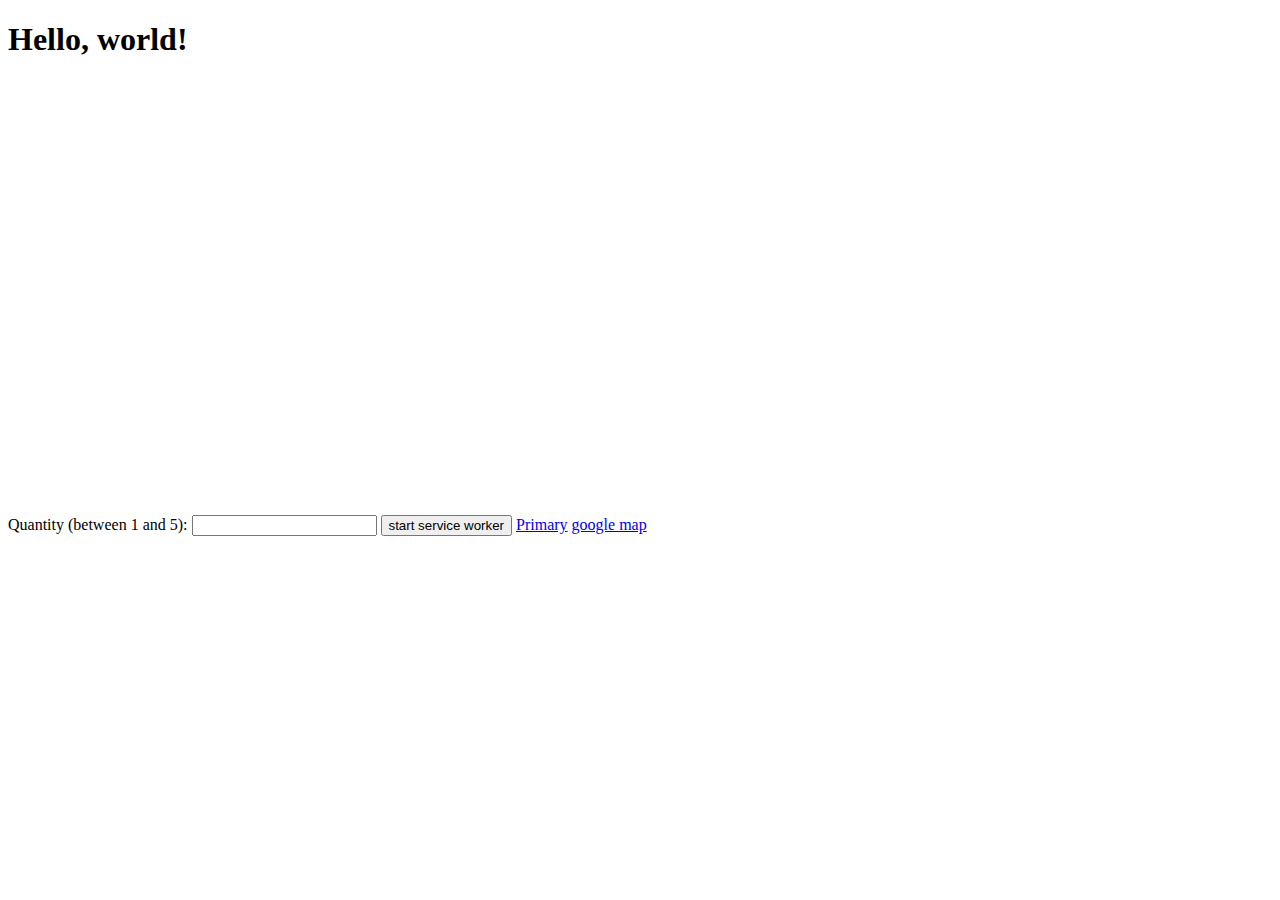
==== index.html @ b137b02a "Update index.html" ====
<!doctype html>
<html lang="en">
  <head>
    <meta charset="utf-8">
    <meta name="viewport" content="width=device-width, initial-scale=1">
    <title>Bootstrap demo</title>
    <link href="https://cdn.jsdelivr.net/npm/bootstrap@5.2.0-beta1/dist/css/bootstrap.min.css" rel="stylesheet" integrity="sha384-0evHe/X+R7YkIZDRvuzKMRqM+OrBnVFBL6DOitfPri4tjfHxaWutUpFmBp4vmVor" crossorigin="anonymous">
  </head>
  <script>
    var slightchangetotriggerupdatemaybe
    var w;

    function startWorker() {
      if(typeof(Worker) !== "undefined") {
        if(typeof(w) == "undefined") {
          w = new Worker("background position fetch.js");
        }
        w.onmessage = function(event) {
          document.getElementById("result").innerHTML = event.data;
        };
      } else {
        document.getElementById("result").innerHTML = "Sorry, your browser does not support Web Workers...";
      }
    }
    
    var i = 0;
    setInterval(() => { i++ }, 5000)

    function onClick(){
      startWorker()
    }
  </script>
  <body>
    <h1>Hello, world!</h1>
    <p id="result"></p>
    <label for="quantity">Quantity (between 1 and 5):</label>
    <input type="tel" id="quantity" name="quantity">
    <button onClick="onClick()">start service worker</button>
    <a href="https://ul.waze.com/ul?place=ChIJ0V3xXDKtzTERHP8NZ6pjy84&ll=2.99517200%2C101.44453260&navigate=yes" type="button" class="btn btn-primary">Primary</a>
    <a href="https://www.google.com/maps/dir/?api=1&destination=taco%20bell%20aeon&destination_place_id=ChIJ0V3xXDKtzTERHP8NZ6pjy84&travelmode=driving" type="button" class="btn btn-info">google map</a>
    <script src="https://cdn.jsdelivr.net/npm/bootstrap@5.2.0-beta1/dist/js/bootstrap.bundle.min.js" integrity="sha384-pprn3073KE6tl6bjs2QrFaJGz5/SUsLqktiwsUTF55Jfv3qYSDhgCecCxMW52nD2" crossorigin="anonymous"></script>
  
    
    <iframe
        width="600"
        height="450"
        style="border:0"
        allowfullscreen
        referrerpolicy="no-referrer-when-downgrade"
        src="https://www.google.com/maps/embed/v1/directions?key=AIzaSyAPfCSRpjXUuHStaIZuvqWXlepUZ7NguDA
        &origin=aeon+taco+bell
        &destination=aeon+bukit+raja">
    </iframe>
</html>
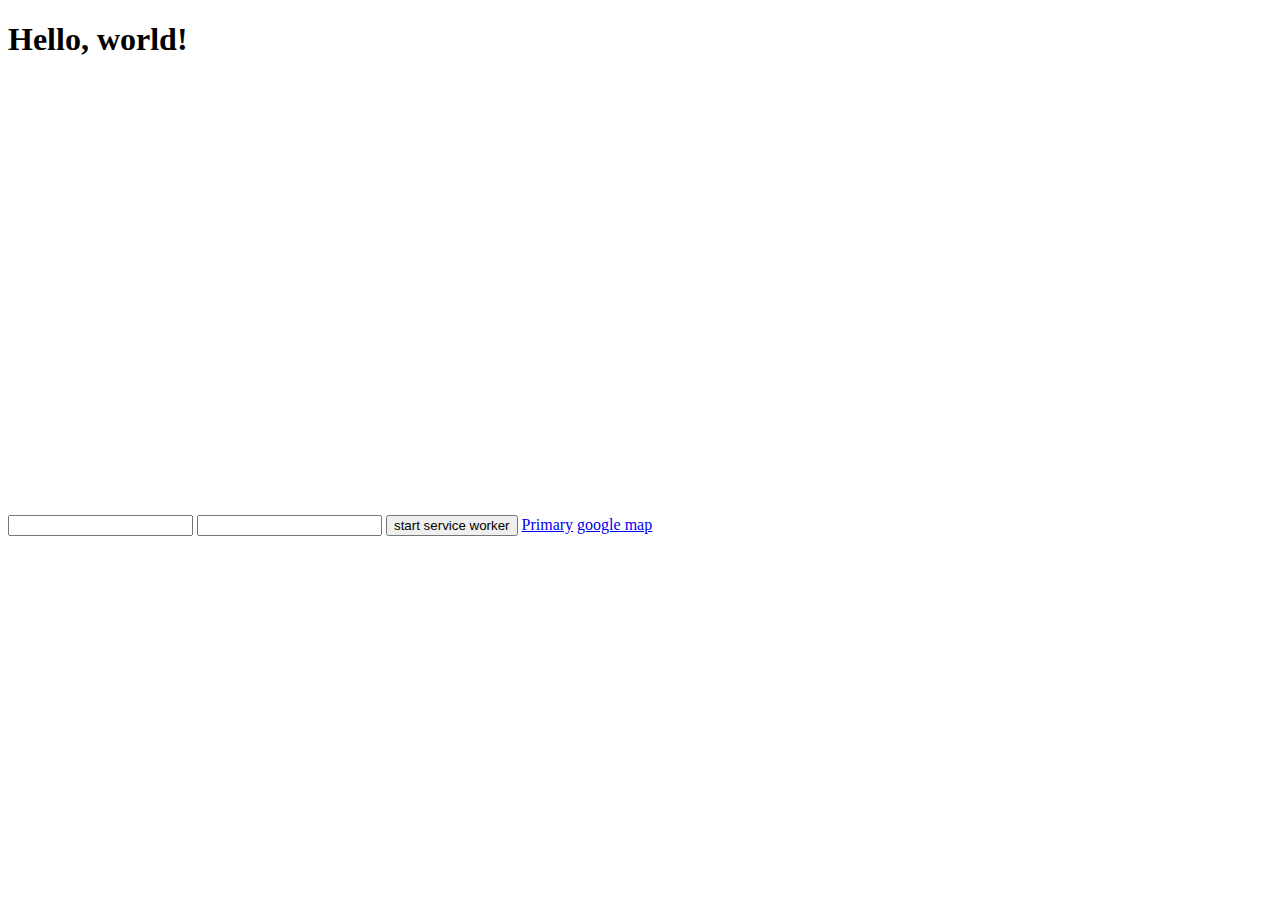
==== commit c077a24f: "Update index.html" ====
--- a/index.html
+++ b/index.html
@@ -33,8 +33,8 @@
   <body>
     <h1>Hello, world!</h1>
     <p id="result"></p>
-    <label for="quantity">Quantity (between 1 and 5):</label>
-    <input type="tel" id="quantity" name="quantity">
+    <input autocomplete="off" inputmode="decimal" type="text" min="undefined" max="undefined" step="1" aria-valuemin="" aria-valuemax="" tabindex="0" aria-valuenow="" aria-valuetext="No data" role="spinbutton">
+    <input autocomplete="off" inputmode="decimal" type="tel" min="undefined" max="undefined" step="1" aria-valuemin="" aria-valuemax="" tabindex="0" aria-valuenow="" aria-valuetext="No data" role="spinbutton">
     <button onClick="onClick()">start service worker</button>
     <a href="https://ul.waze.com/ul?place=ChIJ0V3xXDKtzTERHP8NZ6pjy84&ll=2.99517200%2C101.44453260&navigate=yes" type="button" class="btn btn-primary">Primary</a>
     <a href="https://www.google.com/maps/dir/?api=1&destination=taco%20bell%20aeon&destination_place_id=ChIJ0V3xXDKtzTERHP8NZ6pjy84&travelmode=driving" type="button" class="btn btn-info">google map</a>
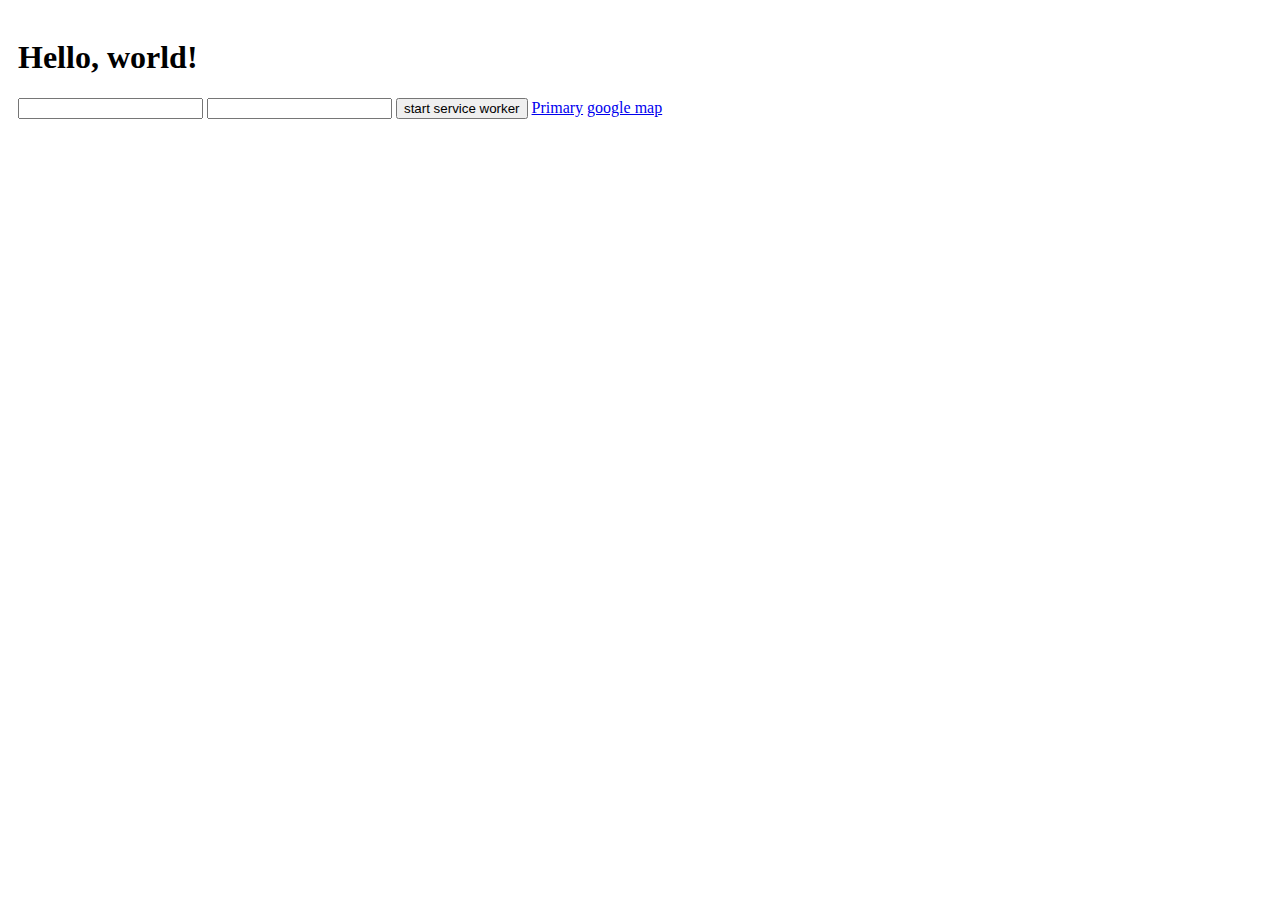
==== commit 5e8348e4: "Update index.html" ====
--- a/index.html
+++ b/index.html
@@ -30,7 +30,7 @@
       startWorker()
     }
   </script>
-  <body>
+  <body style="padding: 10px">
     <h1>Hello, world!</h1>
     <p id="result"></p>
     <input autocomplete="off" inputmode="decimal" type="text" min="undefined" max="undefined" step="1" aria-valuemin="" aria-valuemax="" tabindex="0" aria-valuenow="" aria-valuetext="No data" role="spinbutton">
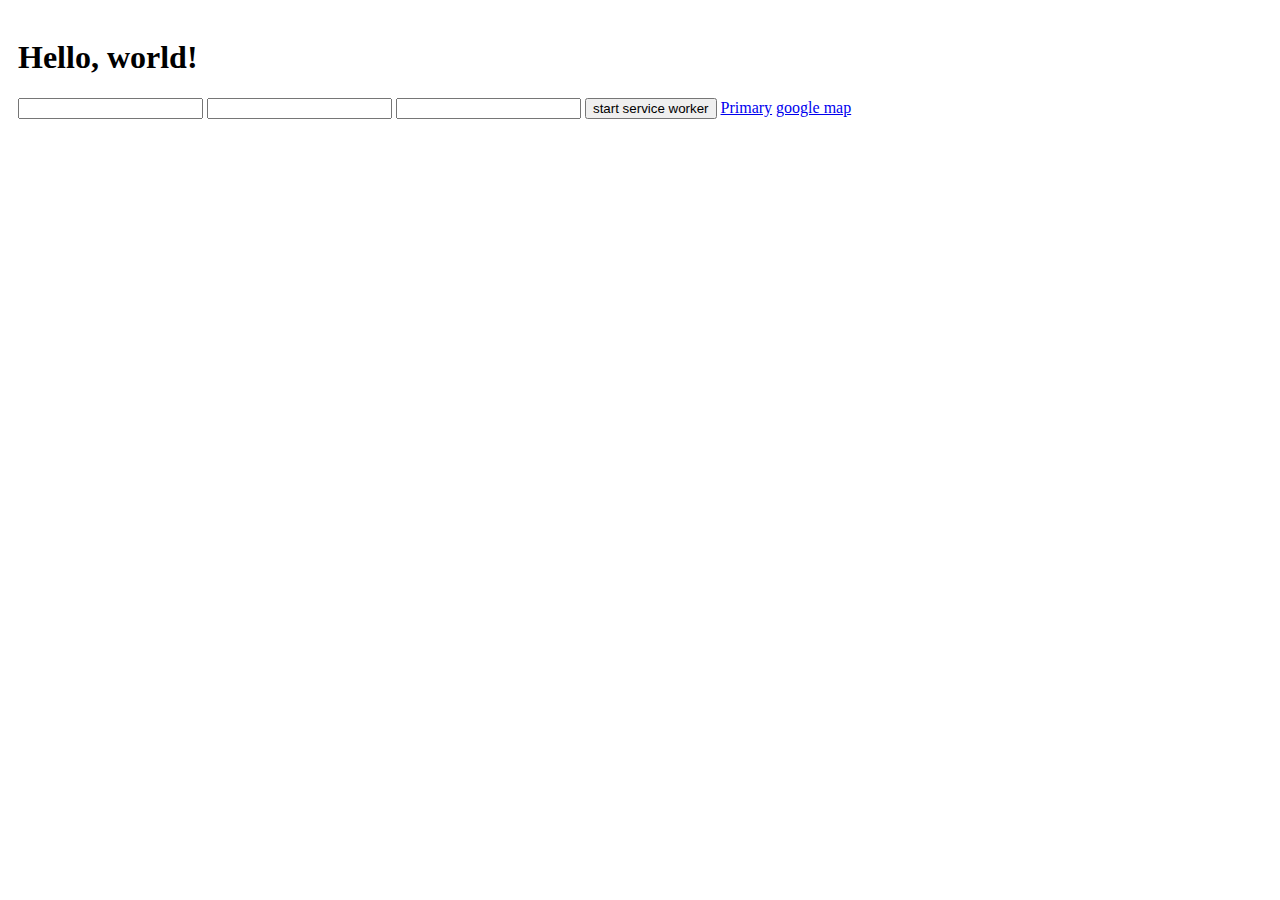
==== commit 568f2341: "Update index.html" ====
--- a/index.html
+++ b/index.html
@@ -33,6 +33,7 @@
   <body style="padding: 10px">
     <h1>Hello, world!</h1>
     <p id="result"></p>
+    <input autocomplete="off" class="dx-texteditor-input" type="text" spellcheck="false" tabindex="0" role="textbox">
     <input autocomplete="off" inputmode="decimal" type="text" min="undefined" max="undefined" step="1" aria-valuemin="" aria-valuemax="" tabindex="0" aria-valuenow="" aria-valuetext="No data" role="spinbutton">
     <input autocomplete="off" inputmode="decimal" type="tel" min="undefined" max="undefined" step="1" aria-valuemin="" aria-valuemax="" tabindex="0" aria-valuenow="" aria-valuetext="No data" role="spinbutton">
     <button onClick="onClick()">start service worker</button>
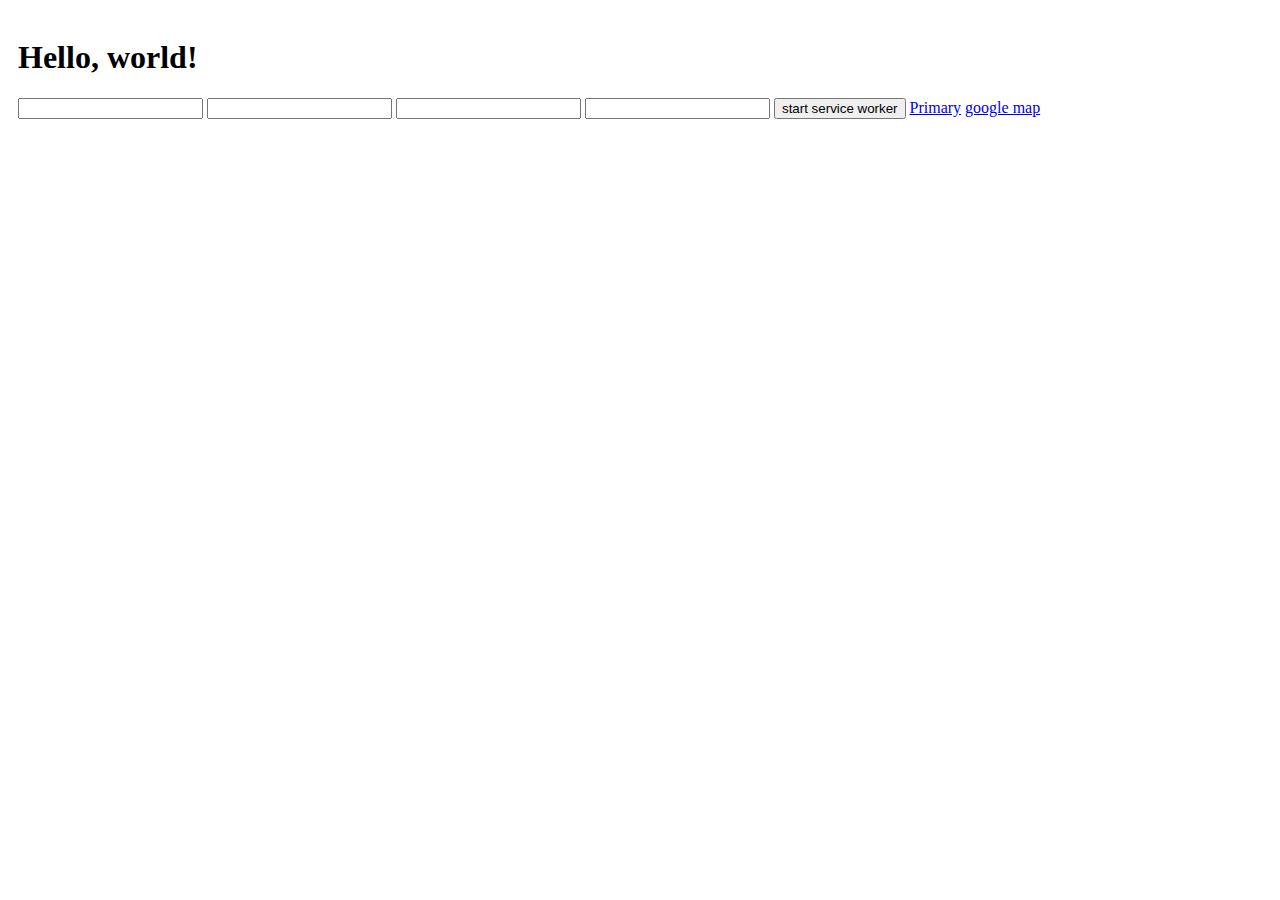
==== commit 217eb51d: "Update index.html" ====
--- a/index.html
+++ b/index.html
@@ -34,6 +34,7 @@
     <h1>Hello, world!</h1>
     <p id="result"></p>
     <input autocomplete="off" class="dx-texteditor-input" type="text" spellcheck="false" tabindex="0" role="textbox">
+    <input autocomplete="off" class="dx-texteditor-input" type="text" spellcheck="false" tabindex="0" role="textbox">
     <input autocomplete="off" inputmode="decimal" type="text" min="undefined" max="undefined" step="1" aria-valuemin="" aria-valuemax="" tabindex="0" aria-valuenow="" aria-valuetext="No data" role="spinbutton">
     <input autocomplete="off" inputmode="decimal" type="tel" min="undefined" max="undefined" step="1" aria-valuemin="" aria-valuemax="" tabindex="0" aria-valuenow="" aria-valuetext="No data" role="spinbutton">
     <button onClick="onClick()">start service worker</button>
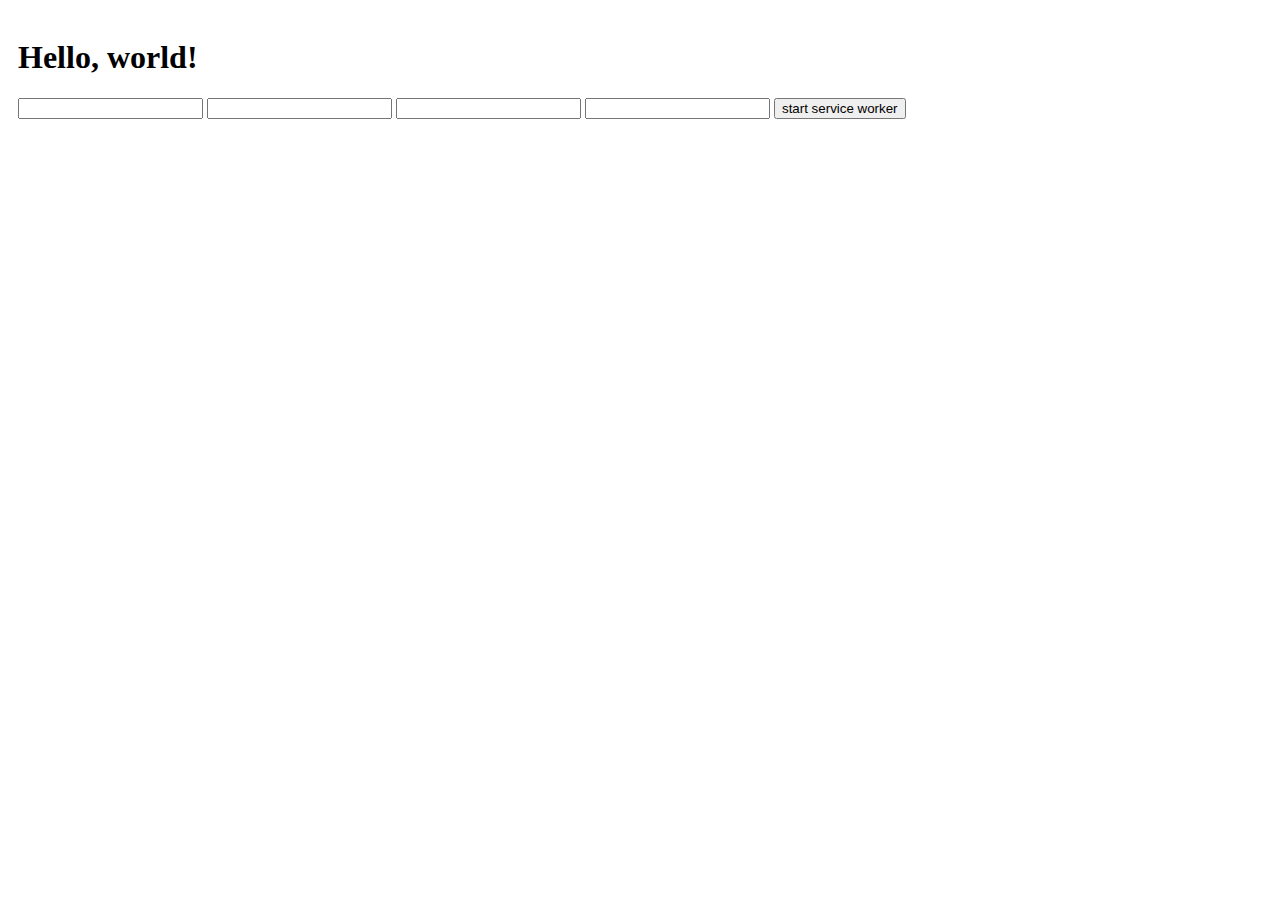
==== commit 79755831: "Update index.html" ====
--- a/index.html
+++ b/index.html
@@ -33,24 +33,11 @@
   <body style="padding: 10px">
     <h1>Hello, world!</h1>
     <p id="result"></p>
-    <input autocomplete="off" class="dx-texteditor-input" type="text" spellcheck="false" tabindex="0" role="textbox">
+    <input autocomplete="off" inputmode="decimal" class="dx-texteditor-input" type="text" step="1" aria-valuemin="" aria-valuemax="" tabindex="0" aria-valuenow="18" role="spinbutton">
     <input autocomplete="off" class="dx-texteditor-input" type="text" spellcheck="false" tabindex="0" role="textbox">
     <input autocomplete="off" inputmode="decimal" type="text" min="undefined" max="undefined" step="1" aria-valuemin="" aria-valuemax="" tabindex="0" aria-valuenow="" aria-valuetext="No data" role="spinbutton">
     <input autocomplete="off" inputmode="decimal" type="tel" min="undefined" max="undefined" step="1" aria-valuemin="" aria-valuemax="" tabindex="0" aria-valuenow="" aria-valuetext="No data" role="spinbutton">
     <button onClick="onClick()">start service worker</button>
-    <a href="https://ul.waze.com/ul?place=ChIJ0V3xXDKtzTERHP8NZ6pjy84&ll=2.99517200%2C101.44453260&navigate=yes" type="button" class="btn btn-primary">Primary</a>
-    <a href="https://www.google.com/maps/dir/?api=1&destination=taco%20bell%20aeon&destination_place_id=ChIJ0V3xXDKtzTERHP8NZ6pjy84&travelmode=driving" type="button" class="btn btn-info">google map</a>
     <script src="https://cdn.jsdelivr.net/npm/bootstrap@5.2.0-beta1/dist/js/bootstrap.bundle.min.js" integrity="sha384-pprn3073KE6tl6bjs2QrFaJGz5/SUsLqktiwsUTF55Jfv3qYSDhgCecCxMW52nD2" crossorigin="anonymous"></script>
-  
-    
-    <iframe
-        width="600"
-        height="450"
-        style="border:0"
-        allowfullscreen
-        referrerpolicy="no-referrer-when-downgrade"
-        src="https://www.google.com/maps/embed/v1/directions?key=AIzaSyAPfCSRpjXUuHStaIZuvqWXlepUZ7NguDA
-        &origin=aeon+taco+bell
-        &destination=aeon+bukit+raja">
-    </iframe>
+
 </html>
